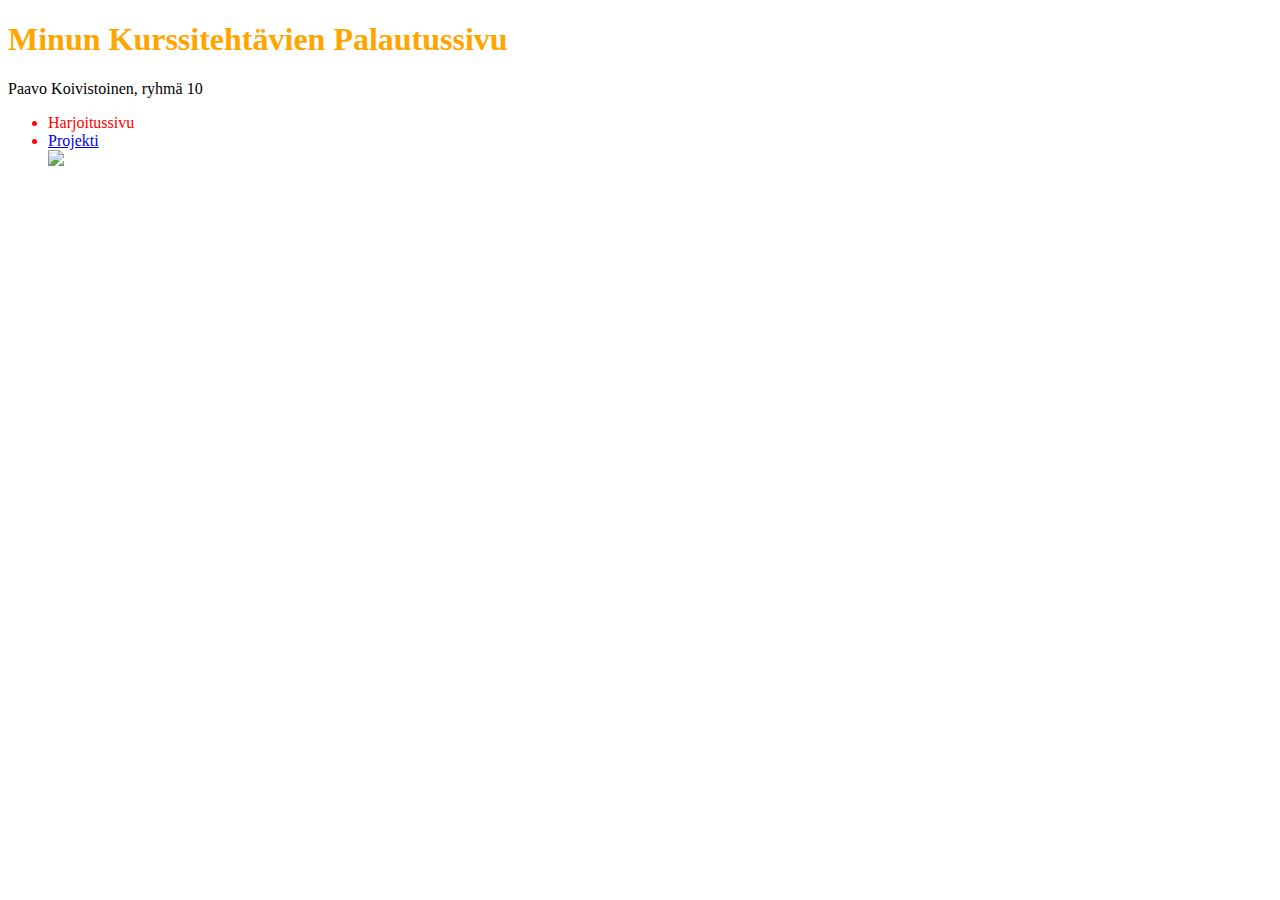
==== index.html @ 46433747 "Update index.html" ====
<!DOCTYPE html>
<html lang="en">
	<head>
		<meta charset="UTF-8">
		<meta name="viewport" content="width=device-width, intital-scale=1.0">
		<title>älä avaa</title>
		<link rel="stylesheet" href="style.css">
	</head>
	<body>
		<h1>Minun Kurssitehtävien Palautussivu</h1>
		<p>Paavo Koivistoinen, ryhmä 10</p>
		<ul>
			<li><a href="harjoitussivu.html" target="_blank"></a>Harjoitussivu</li>
			<li><a href="projekti.html" target="_blank">Projekti</a></li>
			<img src="internetpiirretty.jpg">
		</ul>
	</body>
</html>
---- style.css ----
h1 {
		color: orange;
}
li {
		color: red;
}
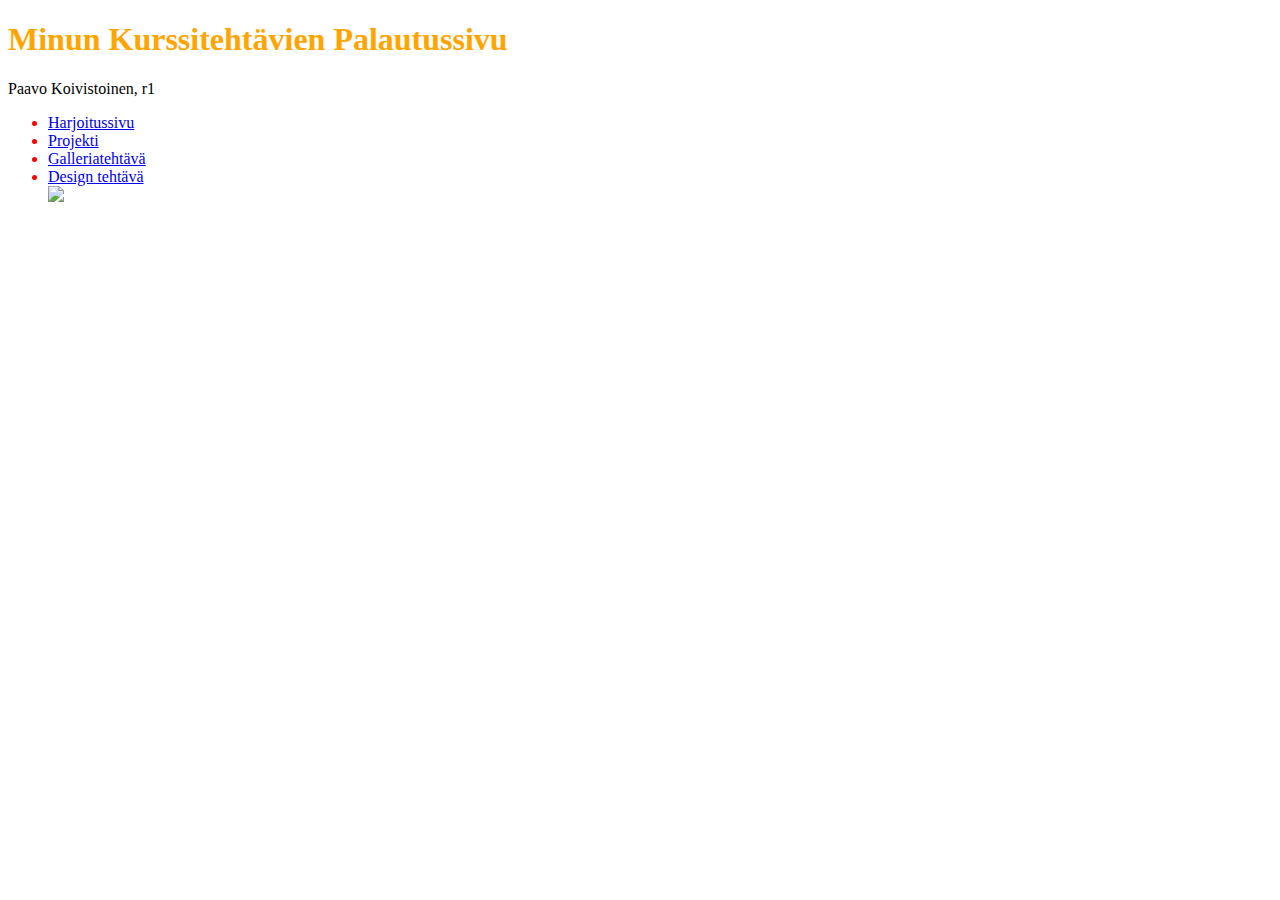
==== commit 753b0a28: "Update index.html" ====
--- a/index.html
+++ b/index.html
@@ -8,11 +8,14 @@
 	</head>
 	<body>
 		<h1>Minun Kurssitehtävien Palautussivu</h1>
-		<p>Paavo Koivistoinen, ryhmä 10</p>
+		<p>Paavo Koivistoinen, r1</p>
 		<ul>
-			<li><a href="harjoitussivu.html" target="_blank"></a>Harjoitussivu</li>
+			<li><a href="harjoitussivu.html" target="_blank">Harjoitussivu</a></li>
 			<li><a href="projekti.html" target="_blank">Projekti</a></li>
+			<li><a href="/galleria/index.html" target="_blank">Galleriatehtävä</a></li>
+			<li><a href="/design-tehtava-versio-2/design-tehtava-versio-2/index.html" target"_blank">Design tehtävä</a></li>
 			<img src="internetpiirretty.jpg">
 		</ul>
+
 	</body>
 </html>	
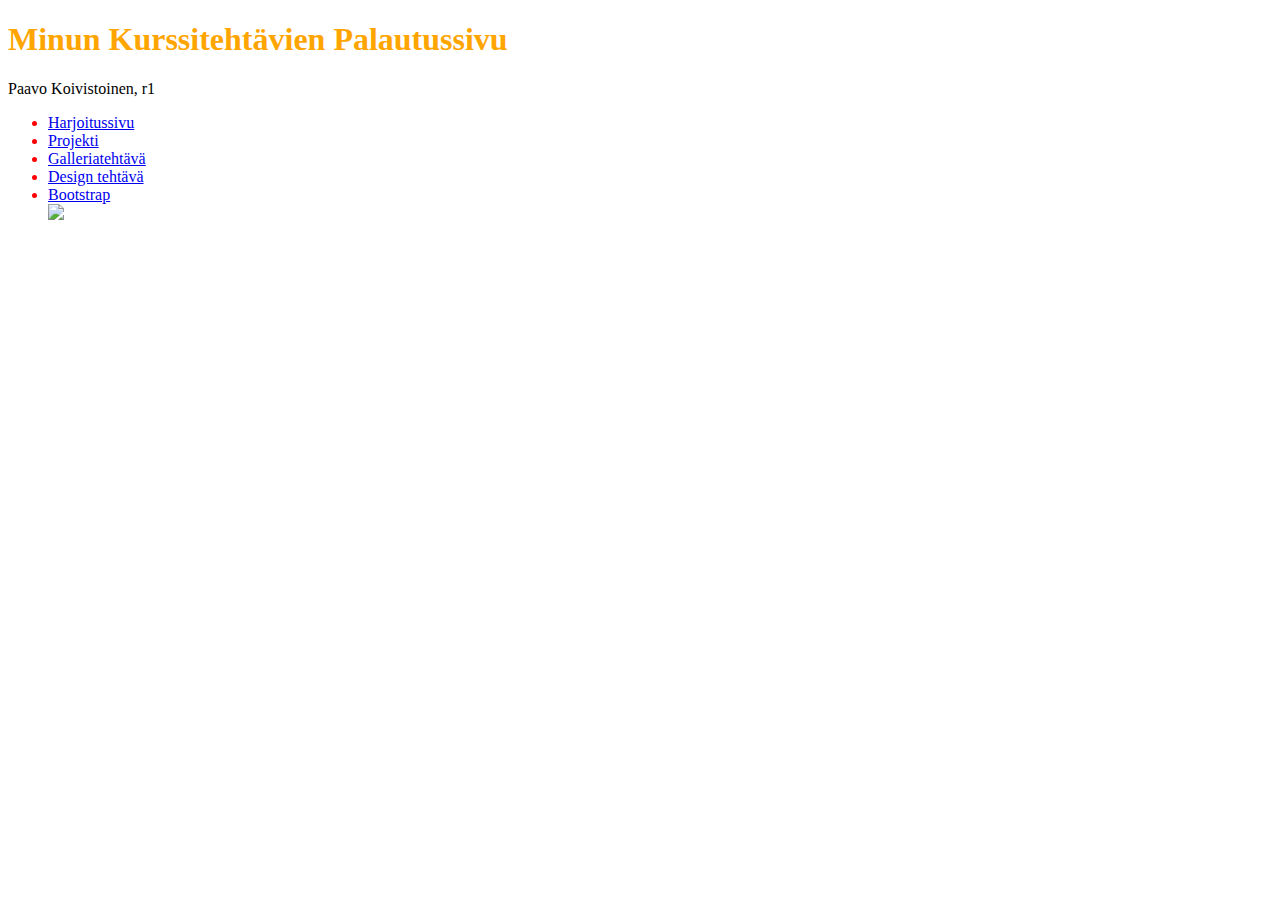
==== commit 247022e5: "Update index.html" ====
--- a/index.html
+++ b/index.html
@@ -3,7 +3,7 @@
 	<head>
 		<meta charset="UTF-8">
 		<meta name="viewport" content="width=device-width, intital-scale=1.0">
-		<title>älä avaa</title>
+		<title>Kurssitehtävät</title>
 		<link rel="stylesheet" href="style.css">
 	</head>
 	<body>
@@ -13,7 +13,8 @@
 			<li><a href="harjoitussivu.html" target="_blank">Harjoitussivu</a></li>
 			<li><a href="projekti.html" target="_blank">Projekti</a></li>
 			<li><a href="/galleria/index.html" target="_blank">Galleriatehtävä</a></li>
-			<li><a href="/design-tehtava-versio-2/design-tehtava-versio-2/index.html" target"_blank">Design tehtävä</a></li>
+			<li><a href="/designtehtava\desing-tehtava-versio-2/index.html" target="_blank">Design tehtävä</a></li>
+			<li><a href="/bootstrap/index.html" target="_blank">Bootstrap</a></li>
 			<img src="internetpiirretty.jpg">
 		</ul>
 
